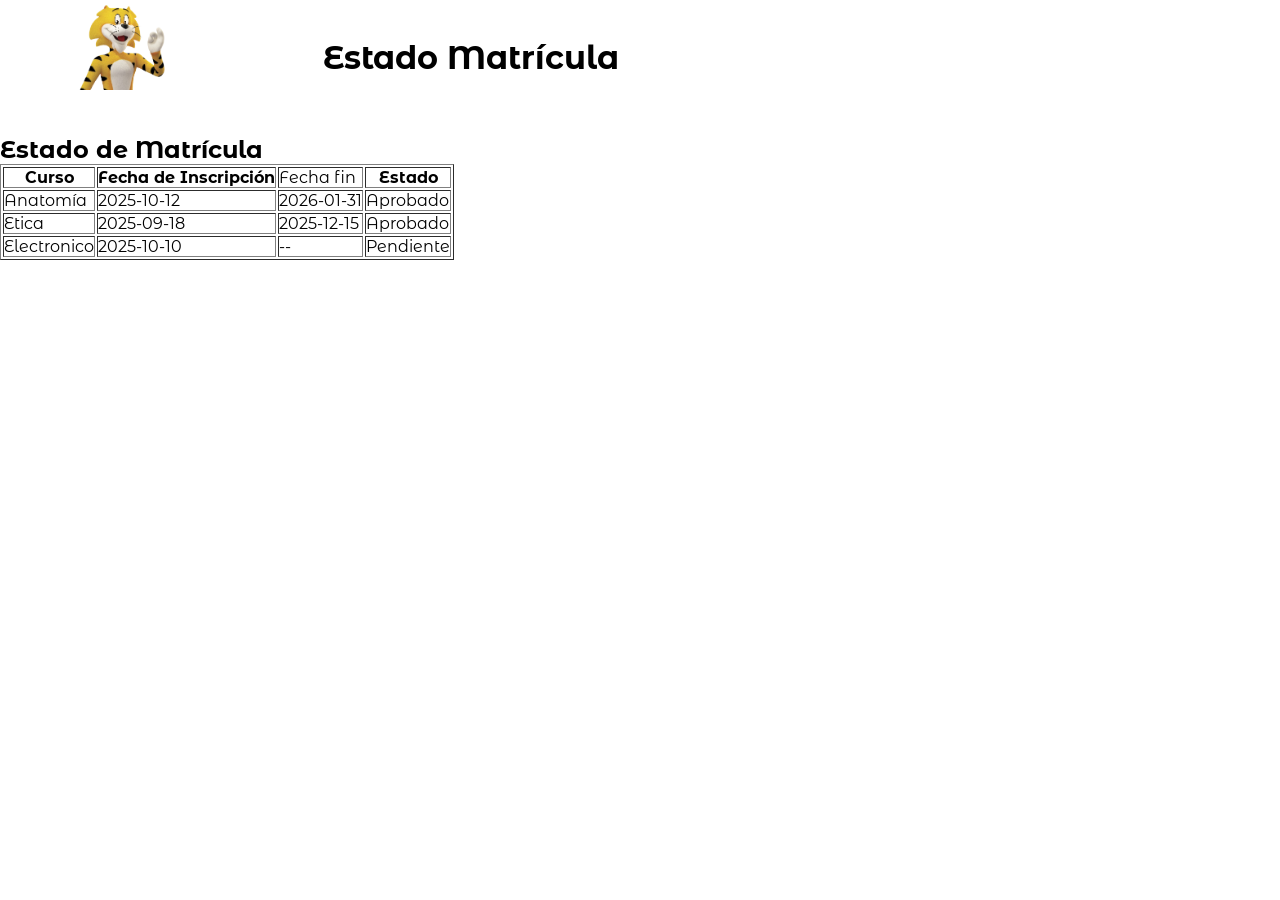
==== Estado matricula.html @ e8fb43ab "Estructura basica del formulario de matricula" ====
<!DOCTYPE html>
<html lang="en">
    <head>
        <meta charset="UTF-8">
        <meta name="viewport" content="width=device-width, initial-scale=1.0">
        <title>Estado Matricula</title>
        <link rel="stylesheet" href="/Style.css">
        <link rel="stylesheet" href="/Navegacion.css">
    </head>
    <body>
        
        <header class="encabezado">

            <div class="container">

               <!-- <div class="btn-menu">
                    <label for="btn-menu">☰</label>
                </div> -->
                <div class="logo">
                    <img src="/Imagenes/tigre-sura-removebg-preview.png" height="90px" alt="">
                </div>
                <nav class="menu">
                    <a href="#">Inicio</a>
                    <a href="/Index.html">Matricula</a>
                    <a href="/Estado matricula.html">Estado matricula</a>
                    <a href="#">Ayuda</a>
                </nav>
            </div><br><br>
        <h1>Estado Matrícula</h1>
        </header><br><br>

        <section id="matricula">

            <h2>Estado de Matrícula</h2>
            <table border="1" class="tabla">
                    <thead>
                        <tr>
                            <th>Curso</th>
                            <th>Fecha de Inscripción</th>
                            <td>Fecha fin</td>
                            <th>Estado</th>
                        </tr>
                    </thead>
                    <tbody id="tablaMatriculas">
                        <tr>
                            <td>Anatomía</td>
                            <td>2025-10-12</td>
                            <td>2026-01-31</td>
                            <td>Aprobado</td>
                        </tr>
                        <tr>
                            <td>Etica</td>
                            <td>2025-09-18</td>
                            <td>2025-12-15</td>
                            <td>Aprobado</td>
                        </tr>
                        <tr>
                            <td>Electronico</td>
                            <td>2025-10-10</td>
                            <td> -- </td>
                            <td>Pendiente</td>
                        </tr>
                    </tbody>
            </table>
        </section>

        <script>
                const matriculas = [];


                function mostrarSeccion(id){
                document.getElementById('formulario').style.display = 'none';
                document.getElementById('matricula').style.display = 'none';
                document.getElementById(id).style.display = 'block';
                }


                document.getElementById('formInscripcion').addEventListener('submit', function(e){
                e.preventDefault();
                const curso = document.getElementById('curso').value;


                if(curso === 'Farmacología'){
                document.getElementById('resultado').innerHTML = '<p>El curso seleccionado está lleno. Por favor elija otro.</p>';
                return;
                }


                const fecha = new Date().toLocaleDateString();
                const estado = 'pendiente';


                matriculas.push({curso, fecha, estado});
                mostrarMatriculas();
                document.getElementById('resultado').innerHTML = `<p>Inscripción enviada para ${curso}. Estado inicial: <strong>${estado}</strong></p>`;
                document.getElementById('formInscripcion').reset();
                });


                function mostrarMatriculas(){
                const tabla = document.getElementById('tablaMatriculas');
                tabla.innerHTML = '';
                matriculas.forEach((m, index) => {
                const fila = `<tr>
                <td>${m.curso}</td>
                <td>${m.fecha}</td>
                <td id='estado-${index}'>${m.estado}</td>
                <td><button onclick='cambiarEstado(${index})'>Cambiar Estado</button></td>
                </tr>`;
                tabla.innerHTML += fila;
                });
                }


                function cambiarEstado(index){
                const estados = ['pendiente', 'en proceso', 'aprobado', 'rechazado'];
                const actual = matriculas[index].estado;
                const siguiente = estados[(estados.indexOf(actual) + 1) % estados.length];
                matriculas[index].estado = siguiente;
                document.getElementById(`estado-${index}`).innerText = siguiente;
                }
            </script>

    
    </body>
</html>
---- Style.css ----
.encabezado {
    text-align:center; 
    margin-bottom:20px;
    
}

.seccion {
    display:block; 
    text-align:center;
}

.matriculas {
     style="display:none; 
     text-align:center;
}

.tabla {
    cellpadding="5" 
    cellspacing="0" 
    margin:auto;
}

.formulario {
    display:flex;
    flex-direction: column;
}

 .titulo {
    align-items: center;
    text-align: center;
 }

 .posicion {
    display: inline-block;
 }

 .boton {
    margin-top: 25px;
    width: 150px;
    background-color: blue;
    color: white;
    padding: 10px 20px;
    transition: background-color 0.5s ease, transform 0.3s;

    display: flex;
    justify-content: center;
    align-items: center;
 }
---- Navegacion.css ----
@import url("https://fonts.googleapis.com/css?family=Montserrat|Montserrat+Alternates|Poppins&display=swap");
* {
  margin: 0;
  padding: 0;
  box-sizing: border-box;
  font-family: "Montserrat Alternates", sans-serif;
}
body {
  background-image: url("/Imagenes/joven-escribiendo-en-un-cuaderno-durante-la-sesion-de-estudio.jpg");
  background-attachment: fixed;
  background-size: cover; 
  background-position: center; 
  background-repeat: no-repeat;
}
.capa {
  position: fixed;
  width: 100%;
  height: 100vh;
  background: rgba(0, 0, 0, 0.6);
  z-index: -1;
  top: 0;
  left: 0;
}
/*Estilos para el encabezado*/
.header {
  width: 100%;
  height: 100px;
  position: fixed;
  top: 0;
  left: 0;
}
.container {
  width: 90%;
  max-width: 1200px;
  margin: auto;
}
.container .btn-menu,
.logo {
  float: left;
  line-height: 100px;
}
.container .btn-menu label {
  color: #fff;
  font-size: 25px;
  cursor: pointer;
  
}
.logo h1 {
  color: #fff;
  font-weight: 400;
  font-size: 22px;
  margin-left: 10px;
}
.container .menu {
  float: right;
  line-height: 100px;
}
.container .menu a {
  display: inline-block;
  padding: 15px;
  line-height: normal;
  text-decoration: none;
  color: #fff;
  transition: all 0.3s ease;
  border-bottom: 2px solid transparent;
  font-size: 15px;
  margin-right: 5px;
}
.container .menu a:hover {
  border-bottom: 2px solid #c7c7c7;
  padding-bottom: 5px;
}

/*Fin de Estilos para el encabezado*/

/*Menù lateral*/

#btn-menu {
  display: none;
}
.container-menu {
  position: absolute;
  background: rgba(0, 0, 0, 0.5);
  width: 100%;
  height: 100vh;
  top: 0;
  left: 0;
  transition: all 500ms ease;
  opacity: 0;
  visibility: hidden;
}
#btn-menu:checked ~ .container-menu {
  opacity: 1;
  visibility: visible;
}
.cont-menu {
  width: 100%;
  max-width: 250px;
  background: #1c1c1c;
  height: 100vh;
  position: relative;
  transition: all 500ms ease;
  transform: translateX(-100%);
}
#btn-menu:checked ~ .container-menu .cont-menu {
  transform: translateX(0%);
}
.cont-menu nav {
  transform: translateY(15%);
}
.cont-menu nav a {
  display: block;
  text-decoration: none;
  padding: 20px;
  color: #c7c7c7;
  border-left: 5px solid transparent;
  transition: all 400ms ease;
}
.cont-menu nav a:hover {
  border-left: 5px solid #c7c7c7;
  background: #1f1f1f;
}
.cont-menu label {
  position: absolute;
  right: 5px;
  top: 10px;
  color: #fff;
  cursor: pointer;
  font-size: 18px;
}
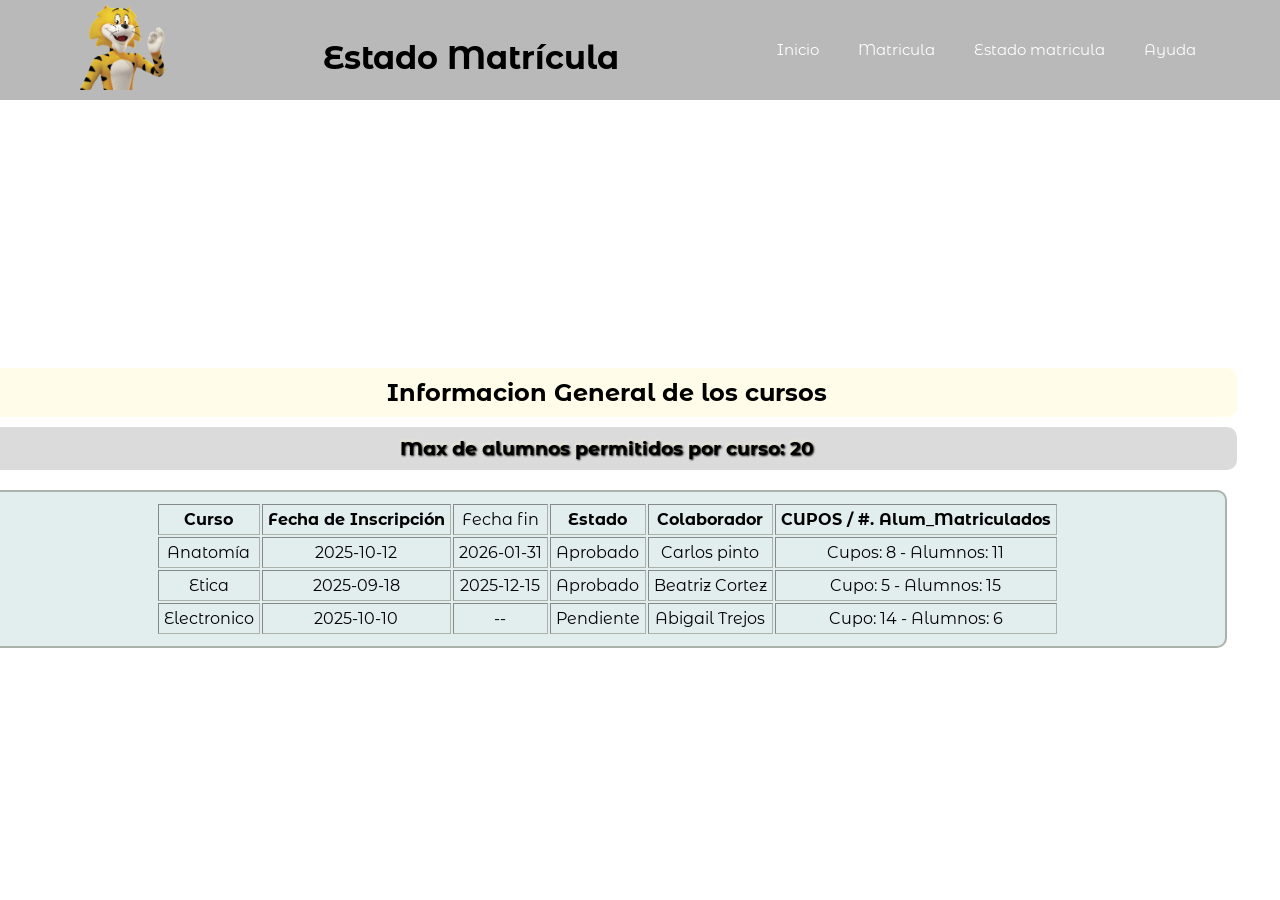
==== commit 2b94f9ae: "Se realizo avance/actualizacion del codigo hmtl y css de: ESTADO MATRICULA  --  JOSIE // 2025 - 14 -" ====
--- a/Estado matricula.html
+++ b/Estado matricula.html
@@ -29,40 +29,71 @@
         <h1>Estado Matrícula</h1>
         </header><br><br>
 
-        <section id="matricula">
+      
+            <section class="vertical_position_section">
 
-            <h2>Estado de Matrícula</h2>
-            <table border="1" class="tabla">
+              <h2>Informacion General de los cursos</h2> 
+
+             <h3> Max de alumnos permitidos por curso:  20 </h3>
+
+            <table border="1" class="tabla_cursos">
+
                     <thead>
+                    
+                    
+
+                    
+
+                    </thead>
+
+                    <tbody id="tabla_cursos">
+
+
                         <tr>
                             <th>Curso</th>
                             <th>Fecha de Inscripción</th>
                             <td>Fecha fin</td>
                             <th>Estado</th>
+                            <th>Colaborador</th>
+                            <th>CUPOS / #. Alum_Matriculados</th>
                         </tr>
-                    </thead>
-                    <tbody id="tablaMatriculas">
+
+
                         <tr>
                             <td>Anatomía</td>
                             <td>2025-10-12</td>
                             <td>2026-01-31</td>
                             <td>Aprobado</td>
+                            <td>Carlos pinto</td>
+                            <td>Cupos: 8 - Alumnos: 11</td>
                         </tr>
+
+                        
+
                         <tr>
                             <td>Etica</td>
                             <td>2025-09-18</td>
                             <td>2025-12-15</td>
                             <td>Aprobado</td>
+                            <td> Beatriz Cortez</td>
+                             <td>Cupo: 5 - Alumnos: 15</td>
                         </tr>
+
                         <tr>
                             <td>Electronico</td>
                             <td>2025-10-10</td>
                             <td> -- </td>
                             <td>Pendiente</td>
+                            <td>Abigail Trejos</td>
+                             <td>Cupo: 14 - Alumnos: 6</td>
                         </tr>
+
+                        
                     </tbody>
             </table>
-        </section>
+
+    </section>
+    
 
         <script>
                 const matriculas = [];
--- a/Style.css
+++ b/Style.css
@@ -1,6 +1,8 @@
  .encabezado {
     text-align:center; 
     margin-bottom:20px;
+    background-color: rgba(0, 0, 0, 0.274);
+    padding-bottom: 23px;
     
 }
 
@@ -9,16 +11,16 @@
     text-align:center;
 }
 
-.matriculas {
+.matricula {
      style="display:none; 
      text-align:center;
 }
 
 .tabla {
     cellpadding="5" 
-    cellspacing="0" 
-    margin:auto;
+    cellspacing="0"   
 }
+
 
 .formulario {
     display:flex;
@@ -45,4 +47,69 @@
     display: flex;
     justify-content: center;
     align-items: center;
- }+ }
+
+ .tabla_cursos  {
+
+    text-align: center;
+    
+
+
+
+    border: 2px solid black;
+  border-radius: 10px;
+
+    padding: 10px;
+    border: 2px solid rgba(108, 110, 97, 0.464);
+  margin: 20px;
+    background-color: rgba(184, 210, 210, 0.407);
+    display: flex;
+    justify-content: center;
+    align-items: center;
+
+    
+ }
+
+ .vertical_position_section {
+
+     position: relative;   /* o absolute, según el contexto */
+  top: 200px;            /* mueve la sección 50px hacia abajo */
+  right: 33px;
+ }
+
+ h2{
+
+    border-radius: 10px;
+padding: 10px;
+    background-color:rgba(255, 250, 205, 0.434);
+    margin: 10px;
+    border-bottom: 10px;
+    display: flex;
+    justify-content: center;
+ }
+
+ th {
+padding: 5px;
+}
+
+td {
+  padding: 5px;
+}
+
+h3{
+
+
+    text-shadow: 1px 1px 2px rgb(0, 0, 0), -1px -2px 3px rgba(255, 250, 205, 0.434); 
+  
+  background-color: rgba(169, 169, 169, 0.413);
+    border-radius: 10px;
+padding: 10px;
+text-shadow: 
+    color: bisque;
+    margin: 10px;
+    border-bottom: 10px;
+    display: flex;
+    justify-content: center;
+    
+  
+}
--- a/Navegacion.css
+++ b/Navegacion.css
@@ -6,11 +6,12 @@
   font-family: "Montserrat Alternates", sans-serif;
 }
 body {
-  background-image: url("/Imagenes/joven-escribiendo-en-un-cuaderno-durante-la-sesion-de-estudio.jpg");
+  background-image: url("/Imagenes/joven-escribiendo-en-un-cuaderno-durante-la-sesion-de-estudio.jpg");*/
   background-attachment: fixed;
   background-size: cover; 
   background-position: center; 
   background-repeat: no-repeat;
+  opacity: 1;
 }
 .capa {
   position: fixed;
@@ -127,4 +128,5 @@
   color: #fff;
   cursor: pointer;
   font-size: 18px;
-}+}
+
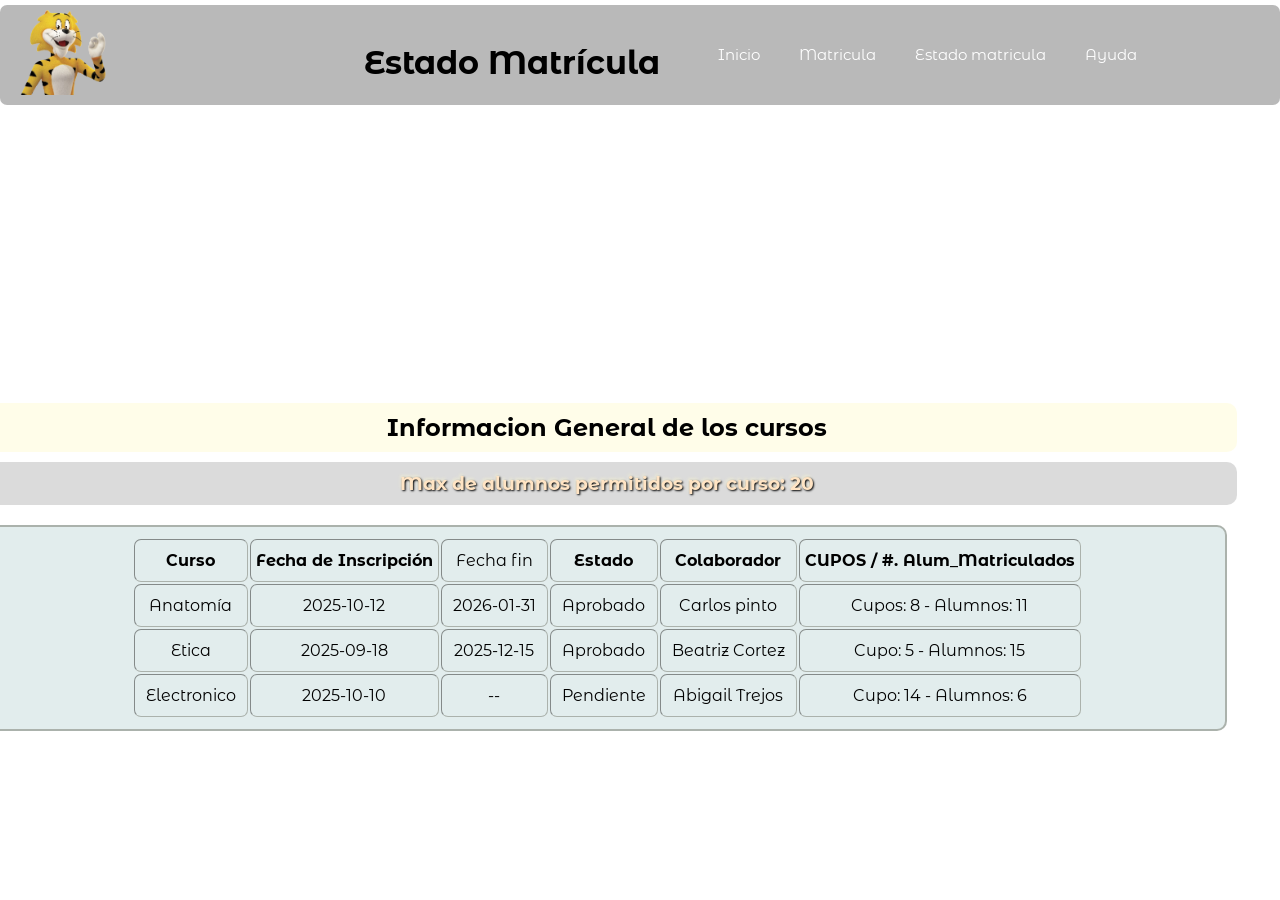
==== commit b1999c6d: "Trbajo en clase" ====
--- a/Estado matricula.html
+++ b/Estado matricula.html
@@ -16,21 +16,27 @@
                <!-- <div class="btn-menu">
                     <label for="btn-menu">☰</label>
                 </div> -->
+
                 <div class="logo">
                     <img src="/Imagenes/tigre-sura-removebg-preview.png" height="90px" alt="">
                 </div>
+
                 <nav class="menu">
-                    <a href="#">Inicio</a>
+                    <a href="/Index.html">Inicio</a>
                     <a href="/Index.html">Matricula</a>
                     <a href="/Estado matricula.html">Estado matricula</a>
                     <a href="#">Ayuda</a>
                 </nav>
-            </div><br><br>
-        <h1>Estado Matrícula</h1>
-        </header><br><br>
 
+               </div>  <br><br>
+
+               <h1>Estado Matrícula</h1>
+ 
+              </header>  <br><br>
+
+       
       
-            <section class="vertical_position_section">
+               <div class="vertical_position_section">
 
               <h2>Informacion General de los cursos</h2> 
 
@@ -92,10 +98,10 @@
                     </tbody>
             </table>
 
-    </section>
+        </div>
     
 
-        <script>
+              <script>
                 const matriculas = [];
 
 
@@ -151,7 +157,7 @@
                 document.getElementById(`estado-${index}`).innerText = siguiente;
                 }
             </script>
-
+          
     
     </body>
 </html>
--- a/Style.css
+++ b/Style.css
@@ -12,13 +12,12 @@
 }
 
 .matricula {
-     style="display:none; 
+     display:none; 
      text-align:center;
 }
 
 .tabla {
-    cellpadding="5" 
-    cellspacing="0"   
+
 }
 
 
@@ -28,21 +27,30 @@
 }
 
  .titulo {
+  position: relative;
+  right: 250px;
     align-items: center;
     text-align: center;
  }
 
  .posicion {
+
     display: inline-block;
+    padding: 5px;
+
+     border-radius: 15px;
+  margin: 5px;
+  background-color: rgba(119, 119, 119, 0.647);
  }
 
  .boton {
     margin-top: 25px;
     width: 150px;
-    background-color: blue;
+    background-color: rgba(28, 28, 121, 0.579);
     color: white;
     padding: 10px 20px;
     transition: background-color 0.5s ease, transform 0.3s;
+    border-radius: 10px;
 
     display: flex;
     justify-content: center;
@@ -73,7 +81,7 @@
  .vertical_position_section {
 
      position: relative;   /* o absolute, según el contexto */
-  top: 200px;            /* mueve la sección 50px hacia abajo */
+  top: 230px;            /* mueve la sección 50px hacia abajo */
   right: 33px;
  }
 
@@ -93,7 +101,7 @@
 }
 
 td {
-  padding: 5px;
+  padding: 11px;
 }
 
 h3{
@@ -104,12 +112,15 @@
   background-color: rgba(169, 169, 169, 0.413);
     border-radius: 10px;
 padding: 10px;
-text-shadow: 
     color: bisque;
     margin: 10px;
     border-bottom: 10px;
     display: flex;
     justify-content: center;
-    
-  
 }
+
+h1{
+
+  position: relative;
+  left: 100px;
+}
--- a/Navegacion.css
+++ b/Navegacion.css
@@ -4,14 +4,16 @@
   padding: 0;
   box-sizing: border-box;
   font-family: "Montserrat Alternates", sans-serif;
+  border-radius: 7px;
 }
 body {
-  background-image: url("/Imagenes/joven-escribiendo-en-un-cuaderno-durante-la-sesion-de-estudio.jpg");*/
+  background-image: url("/Imagenes/joven-escribiendo-en-un-cuaderno-durante-la-sesion-de-estudio.jpg");
   background-attachment: fixed;
   background-size: cover; 
   background-position: center; 
   background-repeat: no-repeat;
   opacity: 1;
+  width: 100%;
 }
 .capa {
   position: fixed;
@@ -33,8 +35,10 @@
 .container {
   width: 90%;
   max-width: 1200px;
-  margin: auto;
+  margin: 5px;
+
 }
+
 .container .btn-menu,
 .logo {
   float: left;
@@ -130,3 +134,19 @@
   font-size: 18px;
 }
 
+.fieldset_BOX {
+
+  
+  padding: 10px;
+  border-radius: 15px;
+  margin: 5px;
+  background-color: rgba(119, 119, 119, 0.647);
+
+}
+
+.centrado{
+
+  position: relative;
+  top: 50px;
+
+}
